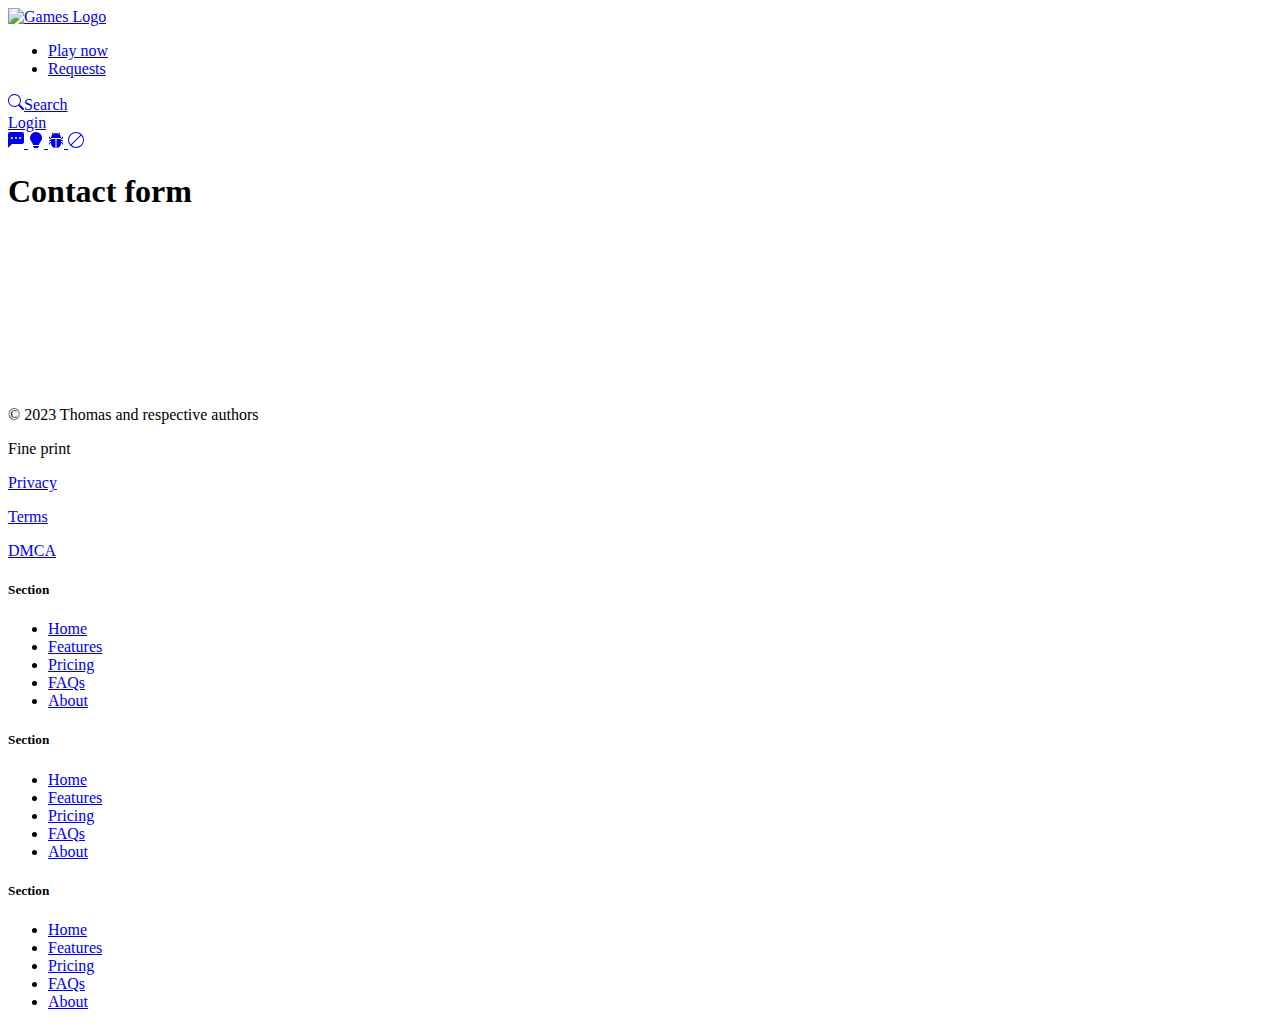
==== contact/index.html @ 652c7bb5 "form loading" ====
<!DOCTYPE html>
<html lang="en" data-bs-theme="dark">
  <head>
    <meta charset="utf-8" />
    <meta name="viewport" content="width=device-width, initial-scale=1" />
    <title>Games</title>
    <link
      href="https://cdn.jsdelivr.net/npm/bootstrap@5.3.2/dist/css/bootstrap.min.css"
      rel="stylesheet"
      integrity="sha384-T3c6CoIi6uLrA9TneNEoa7RxnatzjcDSCmG1MXxSR1GAsXEV/Dwwykc2MPK8M2HN"
      crossorigin="anonymous"
    />
    <script
      src="https://cdn.jsdelivr.net/npm/@popperjs/core@2.11.8/dist/umd/popper.min.js"
      integrity="sha384-C6RzsynM9kWDrMNeT87bh95OGNyZPhcTNXj1NW7RuBCsyN/o0jlpcV8Qyq46cDfL"
      crossorigin="anonymous"
    ></script>
    <link href="/games/css/styles.css" rel="stylesheet" />
    <script type="text/javascript">
      (function(c,l,a,r,i,t,y){
          c[a]=c[a]||function(){(c[a].q=c[a].q||[]).push(arguments)};
          t=l.createElement(r);t.async=1;t.src="https://www.clarity.ms/tag/"+i;
          y=l.getElementsByTagName(r)[0];y.parentNode.insertBefore(t,y);
      })(window, document, "clarity", "script", "k1ewnep1qi");
    </script>
  </head>
  <body>
    <!-- HEADER-->
    <header class="p-3 mb-3 border-bottom">
      <div class="container">
        <div class="d-flex flex-wrap align-items-center justify-content-center justify-content-lg-start">
          <a
            href="/games/"
            class="d-flex align-items-center mb-2 mb-lg-0 link-body-emphasis text-decoration-none"
          >
          <img src="https://www.svgrepo.com/show/363630/game-controller-duotone.svg" alt="Games Logo" width="48" height="48">
          </a>

          <ul
            class="nav col-12 col-lg-auto me-lg-auto mb-2 justify-content-center mb-md-0"
          >
            <li>
              <a href="/games/" class="nav-link px-2 link-secondary">Play now</a>
            </li>
            <li>
              <a href="/games/contact/" class="nav-link px-2 link-secondary">Requests</a>
            </li>
          </ul>

          <a href="/games/search/" class="btn btn-outline-secondary mb-3 mb-lg-0 me-lg-3">
          <svg xmlns="http://www.w3.org/2000/svg" width="16" height="16" fill="currentColor" class="bi bi-search mb-4 mb-lg-0 me-lg-2" viewBox="0 0 16 16">
            <path d="M11.742 10.344a6.5 6.5 0 1 0-1.397 1.398h-.001q.044.06.098.115l3.85 3.85a1 1 0 0 0 1.415-1.414l-3.85-3.85a1 1 0 0 0-.115-.1zM12 6.5a5.5 5.5 0 1 1-11 0 5.5 5.5 0 0 1 11 0"/>
          </svg>Search</a>

          <div class="text-end">
              <a class="btn btn-outline-primary mb-3 mb-lg-0 me-lg-3" href="/games/auth/login/">Login</a>

              <div class="btn-group" role="group" aria-label="Contact us">
                <a href="/games/contact/?utm_medium=header-comment" class="btn btn-outline-light" data-bs-toggle="tooltip" data-bs-placement="bottom" data-bs-title="Contact us/comments">
                  <svg xmlns="http://www.w3.org/2000/svg" width="16" height="16" fill="currentColor" class="bi bi-chat-left-dots-fill" viewBox="0 0 16 16">
                    <path d="M0 2a2 2 0 0 1 2-2h12a2 2 0 0 1 2 2v8a2 2 0 0 1-2 2H4.414a1 1 0 0 0-.707.293L.854 15.146A.5.5 0 0 1 0 14.793zm5 4a1 1 0 1 0-2 0 1 1 0 0 0 2 0m4 0a1 1 0 1 0-2 0 1 1 0 0 0 2 0m3 1a1 1 0 1 0 0-2 1 1 0 0 0 0 2"/>
                  </svg>
                </a>
                <a href="/games/contact/?utm_medium=header-suggest" class="btn btn-outline-warning" data-bs-toggle="tooltip" data-bs-placement="bottom" data-bs-title="Ideas and suggestions(game requests)">
                  <svg xmlns="http://www.w3.org/2000/svg" width="16" height="16" fill="currentColor" class="bi bi-lightbulb-fill" viewBox="0 0 16 16">
                    <path d="M2 6a6 6 0 1 1 10.174 4.31c-.203.196-.359.4-.453.619l-.762 1.769A.5.5 0 0 1 10.5 13h-5a.5.5 0 0 1-.46-.302l-.761-1.77a2 2 0 0 0-.453-.618A5.98 5.98 0 0 1 2 6m3 8.5a.5.5 0 0 1 .5-.5h5a.5.5 0 0 1 0 1l-.224.447a1 1 0 0 1-.894.553H6.618a1 1 0 0 1-.894-.553L5.5 15a.5.5 0 0 1-.5-.5"/>
                  </svg>
                </a>
                <a href="/games/contact/?utm_medium=header-report-problem" class="btn btn-outline-danger" data-bs-toggle="tooltip" data-bs-placement="bottom" data-bs-title="Report a problem">
                  <svg xmlns="http://www.w3.org/2000/svg" width="16" height="16" fill="currentColor" class="bi bi-bug-fill" viewBox="0 0 16 16">
                    <path d="M4.978.855a.5.5 0 1 0-.956.29l.41 1.352A5 5 0 0 0 3 6h10a5 5 0 0 0-1.432-3.503l.41-1.352a.5.5 0 1 0-.956-.29l-.291.956A5 5 0 0 0 8 1a5 5 0 0 0-2.731.811l-.29-.956z"/>
                    <path d="M13 6v1H8.5v8.975A5 5 0 0 0 13 11h.5a.5.5 0 0 1 .5.5v.5a.5.5 0 1 0 1 0v-.5a1.5 1.5 0 0 0-1.5-1.5H13V9h1.5a.5.5 0 0 0 0-1H13V7h.5A1.5 1.5 0 0 0 15 5.5V5a.5.5 0 0 0-1 0v.5a.5.5 0 0 1-.5.5zm-5.5 9.975V7H3V6h-.5a.5.5 0 0 1-.5-.5V5a.5.5 0 0 0-1 0v.5A1.5 1.5 0 0 0 2.5 7H3v1H1.5a.5.5 0 0 0 0 1H3v1h-.5A1.5 1.5 0 0 0 1 11.5v.5a.5.5 0 1 0 1 0v-.5a.5.5 0 0 1 .5-.5H3a5 5 0 0 0 4.5 4.975"/>
                  </svg>
                </a>
                <a href="/games/contact/?utm_medium=header-report-game" class="btn btn-outline-danger" data-bs-toggle="tooltip" data-bs-placement="bottom" data-bs-title="Report broken/blocked game">
                  <svg xmlns="http://www.w3.org/2000/svg" width="16" height="16" fill="currentColor" class="bi bi-ban" viewBox="0 0 16 16">
                    <path d="M15 8a6.97 6.97 0 0 0-1.71-4.584l-9.874 9.875A7 7 0 0 0 15 8M2.71 12.584l9.874-9.875a7 7 0 0 0-9.874 9.874ZM16 8A8 8 0 1 1 0 8a8 8 0 0 1 16 0"/>
                  </svg>
                </a>
              </div>
          </div>
        </div>
      </div>
    </header>
    <!-- CONTENT-->
    <div class="container">
      <h1>Contact form</h1>
      <br/>
      <!-- Form-->
      <div class="placeholder-glow">
        <iframe data-tally-src="https://tally.so/embed/wkEEO1?hideTitle=1&dynamicHeight=1" loading="lazy" width="100%" height="100" frameborder="0" marginheight="0" marginwidth="0" title="💡 Experience Feedback"></iframe><script>var d=document,w="https://tally.so/widgets/embed.js",v=function(){"undefined"!=typeof Tally?Tally.loadEmbeds():d.querySelectorAll("iframe[data-tally-src]:not([src])").forEach((function(e){e.src=e.dataset.tallySrc}))};if("undefined"!=typeof Tally)v();else if(d.querySelector('script[src="'+w+'"]')==null){var s=d.createElement("script");s.src=w,s.onload=v,s.onerror=v,d.body.appendChild(s);}</script>
      </div>
    </div>
    <!-- FOOTER-->
    <div class="container">
      <footer
        class="row row-cols-1 row-cols-sm-2 row-cols-md-5 py-5 my-5 border-top"
      >
        <div class="col mb-3">
          <a
            href="/games/discover/"
            class="d-flex align-items-center mb-3 link-body-emphasis text-decoration-none"
          >
            <svg class="bi me-2" width="40" height="32">
              <use xlink:href="#bootstrap"></use>
            </svg>
          </a>
          <p class="text-body-secondary">
            © 2023 Thomas and respective authors
          </p>
          <p class="text-body-secondary">
            Fine print
          </p>
          <p class="text-body-secondary">
            <a href="/games/legal/privacy.html">Privacy</a>
          </p>
          <p class="text-body-secondary">
            <a href="/games/legal/terms.html">Terms</a>
          </p>
          <p class="text-body-secondary">
            <a href="/games/legal/dmca.html">DMCA</a>
          </p>
        </div>

        <div class="col mb-3"></div>

        <div class="col mb-3">
          <h5>Section</h5>
          <ul class="nav flex-column">
            <li class="nav-item mb-2">
              <a href="#" class="nav-link p-0 text-body-secondary">Home</a>
            </li>
            <li class="nav-item mb-2">
              <a href="#" class="nav-link p-0 text-body-secondary">Features</a>
            </li>
            <li class="nav-item mb-2">
              <a href="#" class="nav-link p-0 text-body-secondary">Pricing</a>
            </li>
            <li class="nav-item mb-2">
              <a href="#" class="nav-link p-0 text-body-secondary">FAQs</a>
            </li>
            <li class="nav-item mb-2">
              <a href="#" class="nav-link p-0 text-body-secondary">About</a>
            </li>
          </ul>
        </div>

        <div class="col mb-3">
          <h5>Section</h5>
          <ul class="nav flex-column">
            <li class="nav-item mb-2">
              <a href="#" class="nav-link p-0 text-body-secondary">Home</a>
            </li>
            <li class="nav-item mb-2">
              <a href="#" class="nav-link p-0 text-body-secondary">Features</a>
            </li>
            <li class="nav-item mb-2">
              <a href="#" class="nav-link p-0 text-body-secondary">Pricing</a>
            </li>
            <li class="nav-item mb-2">
              <a href="#" class="nav-link p-0 text-body-secondary">FAQs</a>
            </li>
            <li class="nav-item mb-2">
              <a href="#" class="nav-link p-0 text-body-secondary">About</a>
            </li>
          </ul>
        </div>

        <div class="col mb-3">
          <h5>Section</h5>
          <ul class="nav flex-column">
            <li class="nav-item mb-2">
              <a href="#" class="nav-link p-0 text-body-secondary">Home</a>
            </li>
            <li class="nav-item mb-2">
              <a href="#" class="nav-link p-0 text-body-secondary">Features</a>
            </li>
            <li class="nav-item mb-2">
              <a href="#" class="nav-link p-0 text-body-secondary">Pricing</a>
            </li>
            <li class="nav-item mb-2">
              <a href="#" class="nav-link p-0 text-body-secondary">FAQs</a>
            </li>
            <li class="nav-item mb-2">
              <a href="#" class="nav-link p-0 text-body-secondary">About</a>
            </li>
          </ul>
        </div>
      </footer>
    </div>
    <!-- SCRIPTS ARE HERE-->
    <script
      src="https://cdn.jsdelivr.net/npm/bootstrap@5.3.2/dist/js/bootstrap.bundle.min.js"
      integrity="sha384-C6RzsynM9kWDrMNeT87bh95OGNyZPhcTNXj1NW7RuBCsyN/o0jlpcV8Qyq46cDfL"
      crossorigin="anonymous"
    ></script>
    <script src="/games/js/script.js"></script>
  </body>
</html>
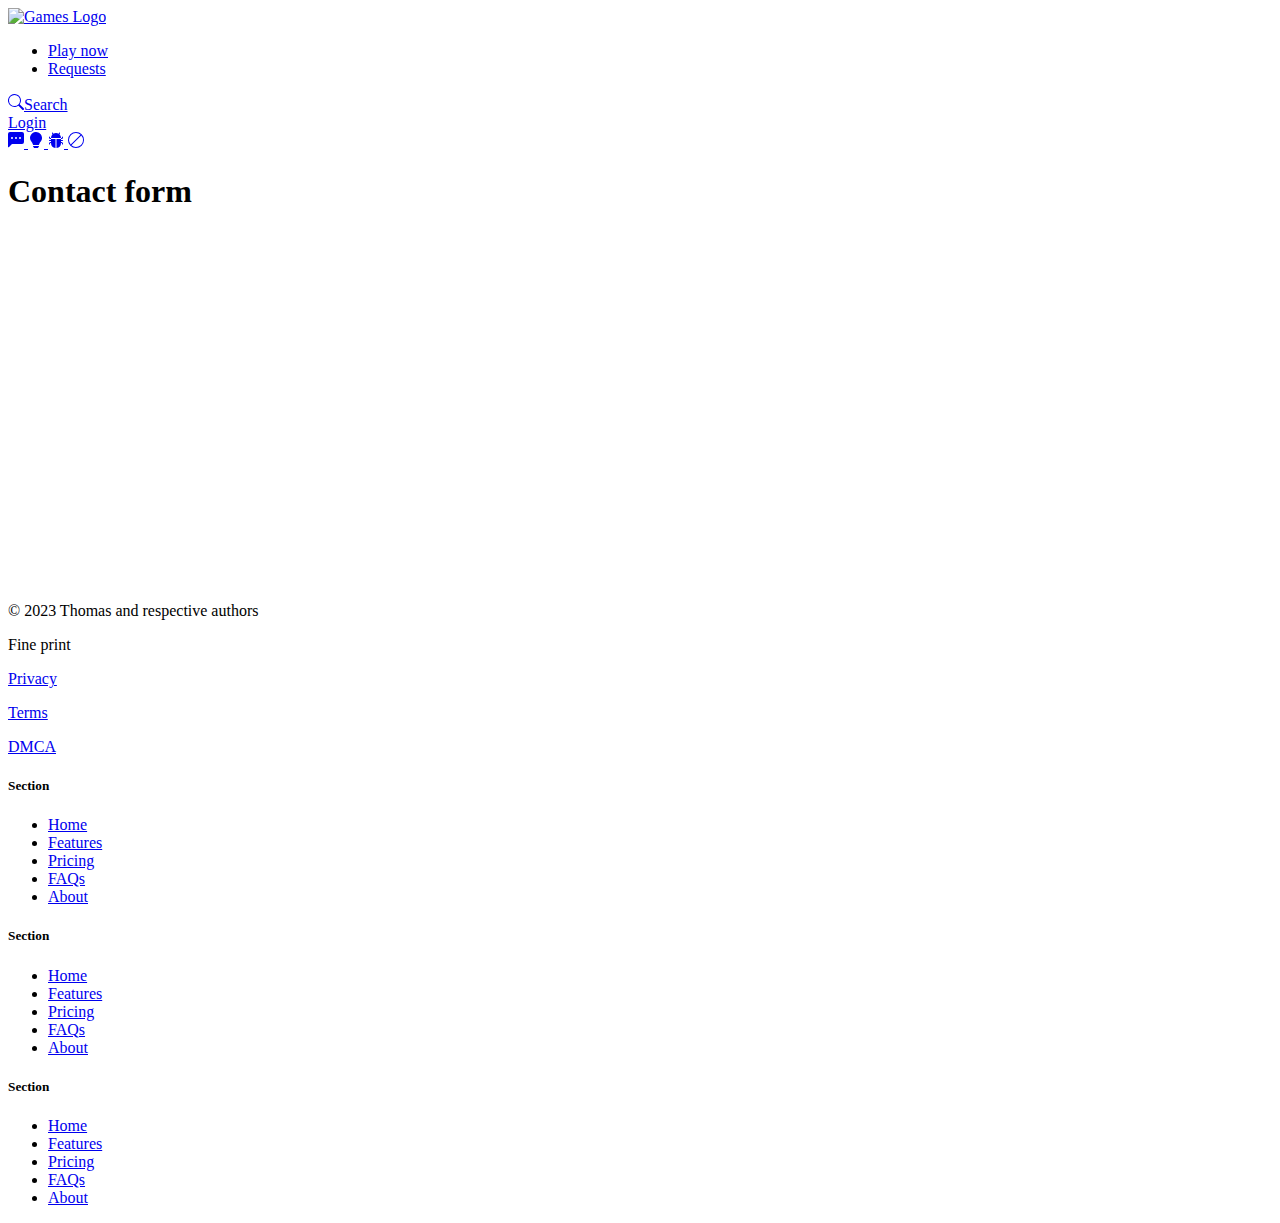
==== commit bb514e1c: "chnaged contact page" ====
--- a/contact/index.html
+++ b/contact/index.html
@@ -87,8 +87,8 @@
       <h1>Contact form</h1>
       <br/>
       <!-- Form-->
-      <div class="placeholder-glow">
-        <iframe data-tally-src="https://tally.so/embed/wkEEO1?hideTitle=1&dynamicHeight=1" loading="lazy" width="100%" height="100" frameborder="0" marginheight="0" marginwidth="0" title="💡 Experience Feedback"></iframe><script>var d=document,w="https://tally.so/widgets/embed.js",v=function(){"undefined"!=typeof Tally?Tally.loadEmbeds():d.querySelectorAll("iframe[data-tally-src]:not([src])").forEach((function(e){e.src=e.dataset.tallySrc}))};if("undefined"!=typeof Tally)v();else if(d.querySelector('script[src="'+w+'"]')==null){var s=d.createElement("script");s.src=w,s.onload=v,s.onerror=v,d.body.appendChild(s);}</script>
+      <div class="placeholder-glow placeholder" style="min-height: 300px;">
+        <iframe data-tally-src="https://tally.so/embed/wkEEO1?dynamicHeight=1" loading="lazy" width="100%" height="100" frameborder="0" marginheight="0" marginwidth="0" title="💡 Contact/Feedback Form"></iframe><script>var d=document,w="https://tally.so/widgets/embed.js",v=function(){"undefined"!=typeof Tally?Tally.loadEmbeds():d.querySelectorAll("iframe[data-tally-src]:not([src])").forEach((function(e){e.src=e.dataset.tallySrc}))};if("undefined"!=typeof Tally)v();else if(d.querySelector('script[src="'+w+'"]')==null){var s=d.createElement("script");s.src=w,s.onload=v,s.onerror=v,d.body.appendChild(s);}</script>
       </div>
     </div>
     <!-- FOOTER-->
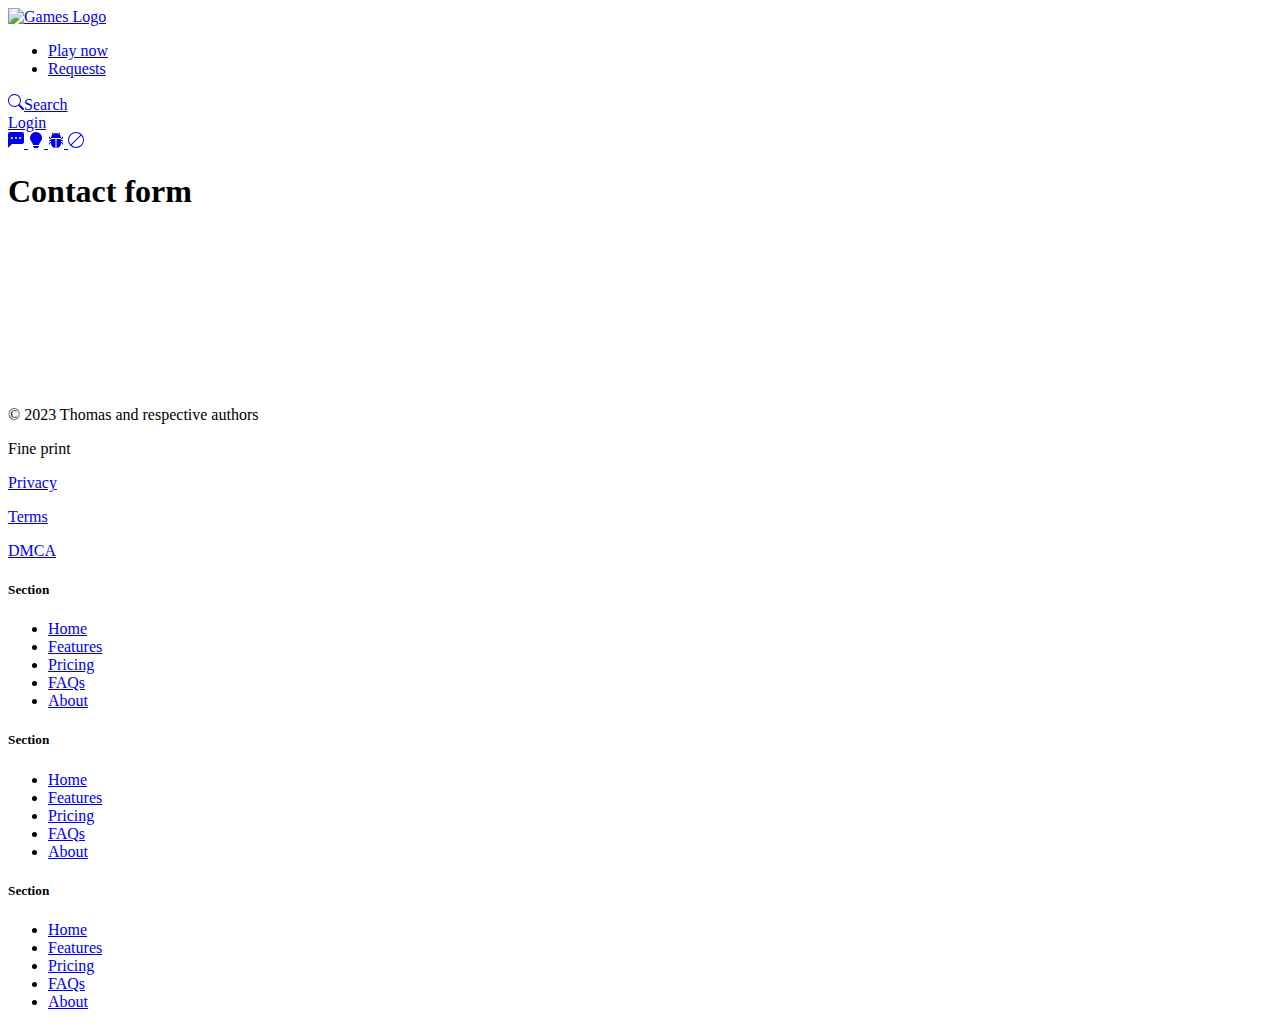
==== commit 7236d0a5: "form" ====
--- a/contact/index.html
+++ b/contact/index.html
@@ -87,7 +87,7 @@
       <h1>Contact form</h1>
       <br/>
       <!-- Form-->
-      <div class="placeholder-glow placeholder" style="min-height: 300px;">
+      <div class="placeholder-glow">
         <iframe data-tally-src="https://tally.so/embed/wkEEO1?dynamicHeight=1" loading="lazy" width="100%" height="100" frameborder="0" marginheight="0" marginwidth="0" title="💡 Contact/Feedback Form"></iframe><script>var d=document,w="https://tally.so/widgets/embed.js",v=function(){"undefined"!=typeof Tally?Tally.loadEmbeds():d.querySelectorAll("iframe[data-tally-src]:not([src])").forEach((function(e){e.src=e.dataset.tallySrc}))};if("undefined"!=typeof Tally)v();else if(d.querySelector('script[src="'+w+'"]')==null){var s=d.createElement("script");s.src=w,s.onload=v,s.onerror=v,d.body.appendChild(s);}</script>
       </div>
     </div>
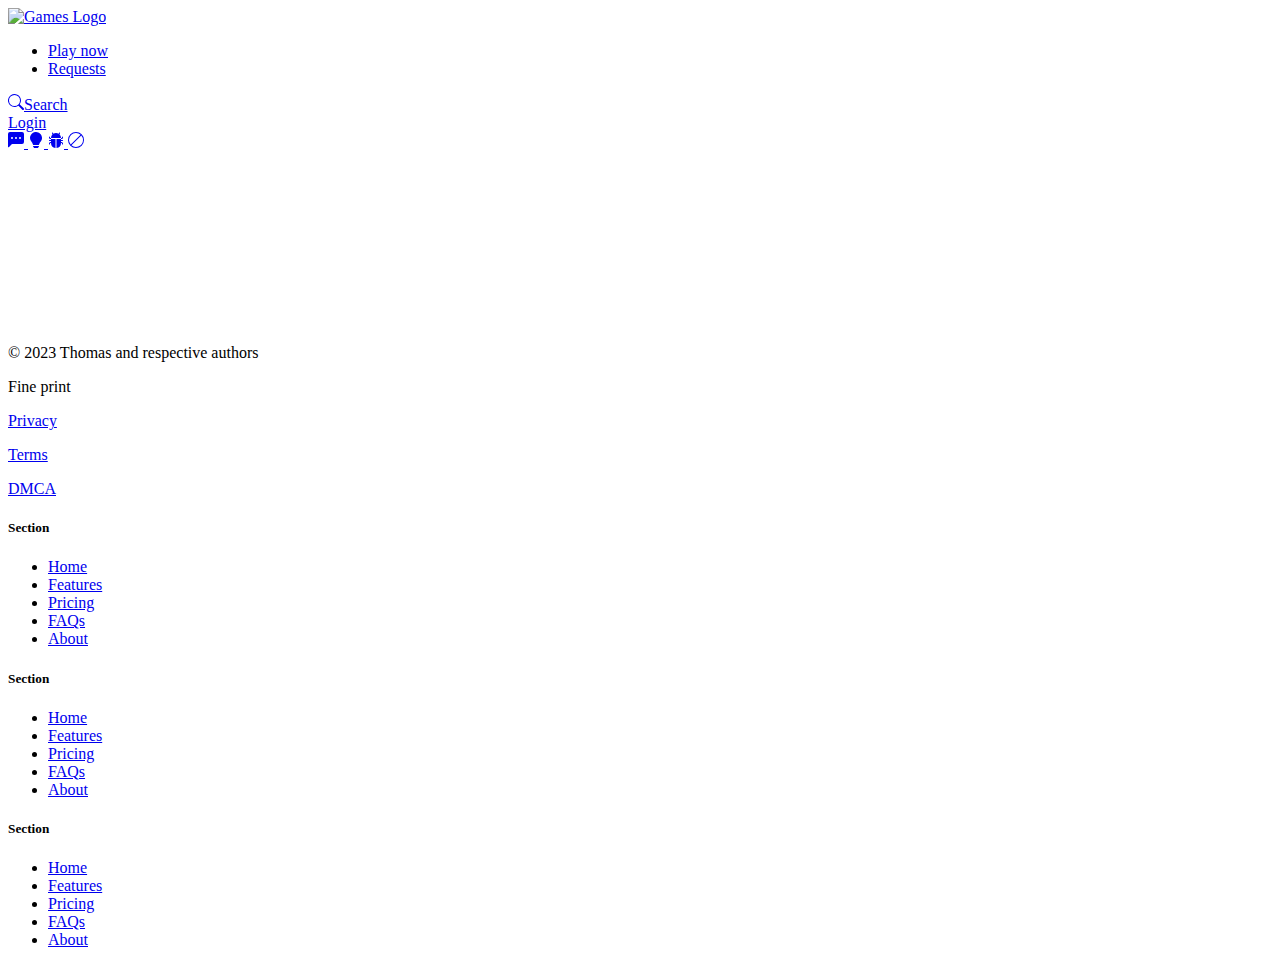
==== commit 579436d2: "add google analytics" ====
--- a/contact/index.html
+++ b/contact/index.html
@@ -16,6 +16,16 @@
       crossorigin="anonymous"
     ></script>
     <link href="/games/css/styles.css" rel="stylesheet" />
+    <!-- Google tag (gtag.js) -->
+    <script async src="https://www.googletagmanager.com/gtag/js?id=G-EXJ4FPMBEB"></script>
+    <script>
+      window.dataLayer = window.dataLayer || [];
+      function gtag(){dataLayer.push(arguments);}
+      gtag('js', new Date());
+
+      gtag('config', 'G-EXJ4FPMBEB');
+    </script>
+    <!-- MS Clarity -->
     <script type="text/javascript">
       (function(c,l,a,r,i,t,y){
           c[a]=c[a]||function(){(c[a].q=c[a].q||[]).push(arguments)};
@@ -84,10 +94,10 @@
     </header>
     <!-- CONTENT-->
     <div class="container">
-      <h1>Contact form</h1>
+      <br/>
       <br/>
       <!-- Form-->
-      <div class="placeholder-glow">
+      <div class="placeholder-glow bg-secondary">
         <iframe data-tally-src="https://tally.so/embed/wkEEO1?dynamicHeight=1" loading="lazy" width="100%" height="100" frameborder="0" marginheight="0" marginwidth="0" title="💡 Contact/Feedback Form"></iframe><script>var d=document,w="https://tally.so/widgets/embed.js",v=function(){"undefined"!=typeof Tally?Tally.loadEmbeds():d.querySelectorAll("iframe[data-tally-src]:not([src])").forEach((function(e){e.src=e.dataset.tallySrc}))};if("undefined"!=typeof Tally)v();else if(d.querySelector('script[src="'+w+'"]')==null){var s=d.createElement("script");s.src=w,s.onload=v,s.onerror=v,d.body.appendChild(s);}</script>
       </div>
     </div>
